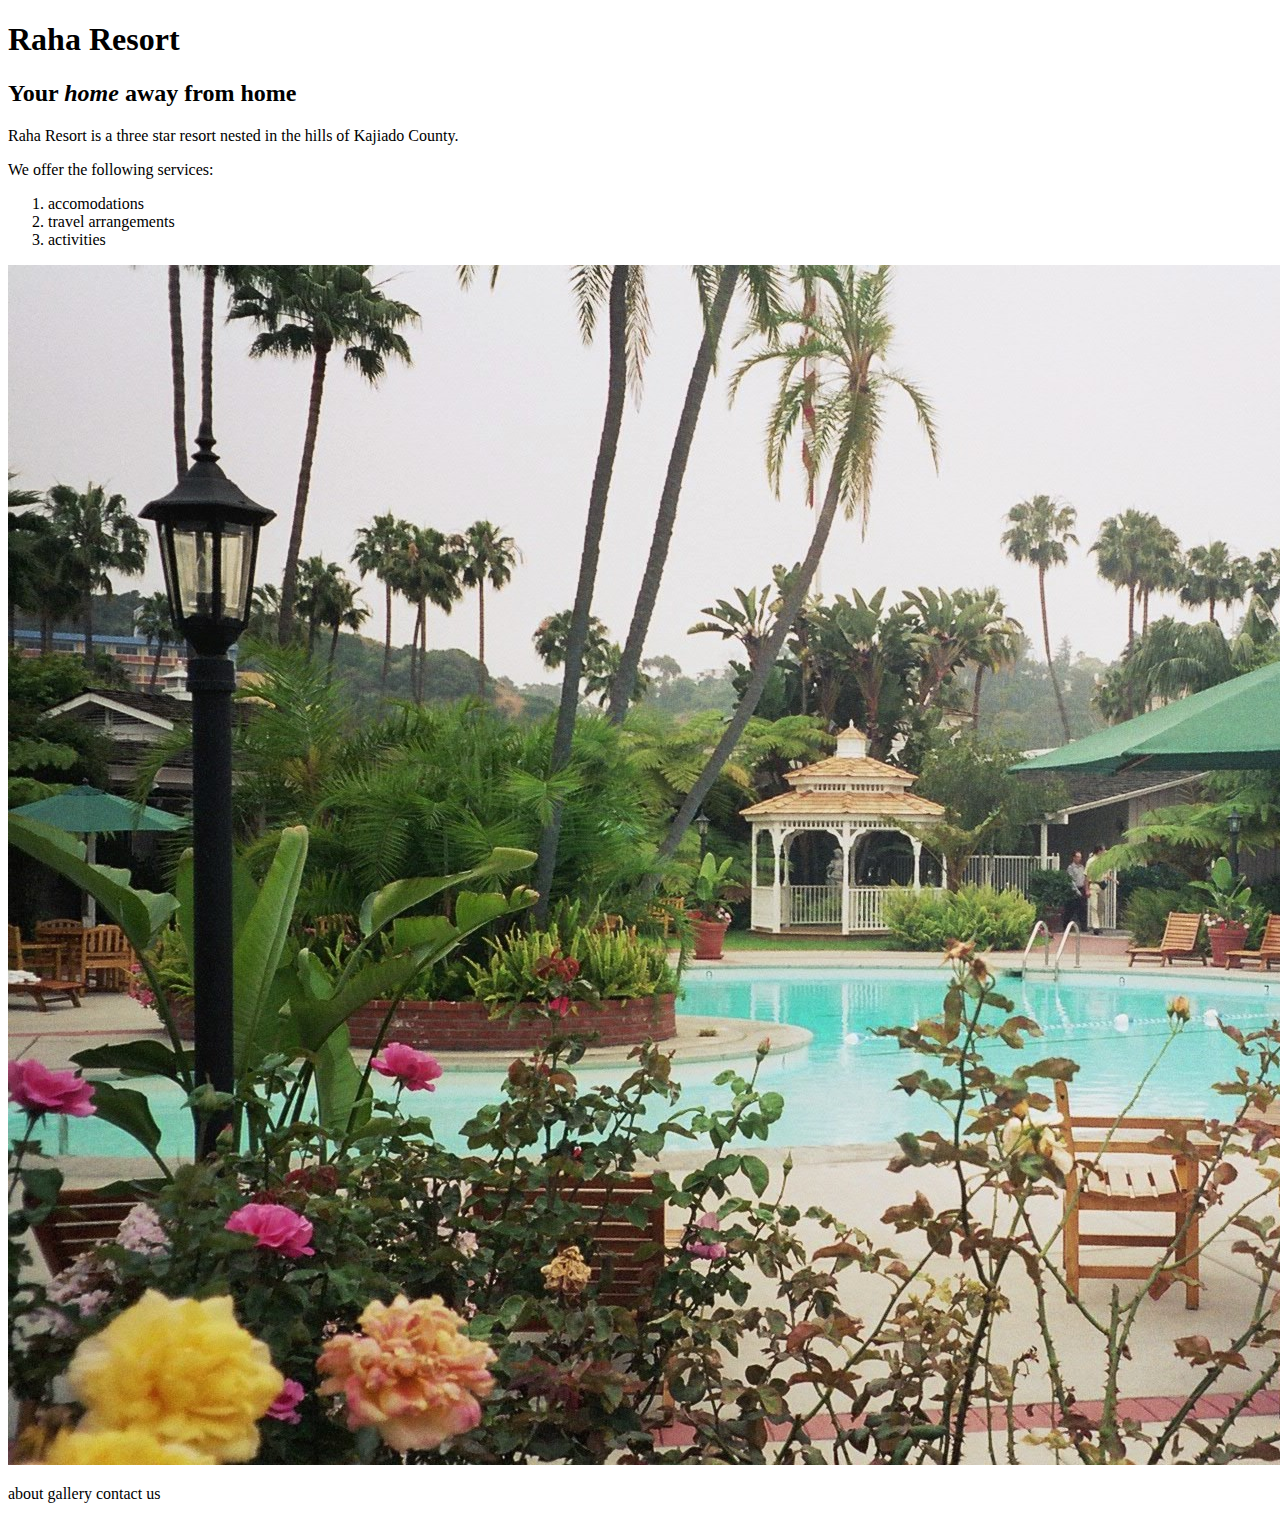
==== index.html @ 7c8c8483 "add liks to homepage" ====
<!DOCTYPE html>
<html>
  <head>
    <title>Raha Resort</title>
    <link rel="stylesheet" href="css/style1.css" type="text/css">
  </head>
  <body>
    <h1>Raha Resort</h1>
    <h2>Your <em>home</em> away from home</h2>
    <p>Raha Resort is a three star resort nested in the hills of Kajiado County.</p>
    <p>We offer the following services:</p>
    <ol>
      <li><a href="accomodations.html"></a>accomodations</li>
      <li>travel arrangements <a href="travel-arrangements.html"></a></li>
      <li>activities <a href="activities.html"></a></li>
    </ol>
    <img src="images/resort.jpg" alt="a photo of the resort">

    <p>about gallery <a href="pictures.html"></a> contact us <a href="contact-information"></a></p>
  </body>
</html>
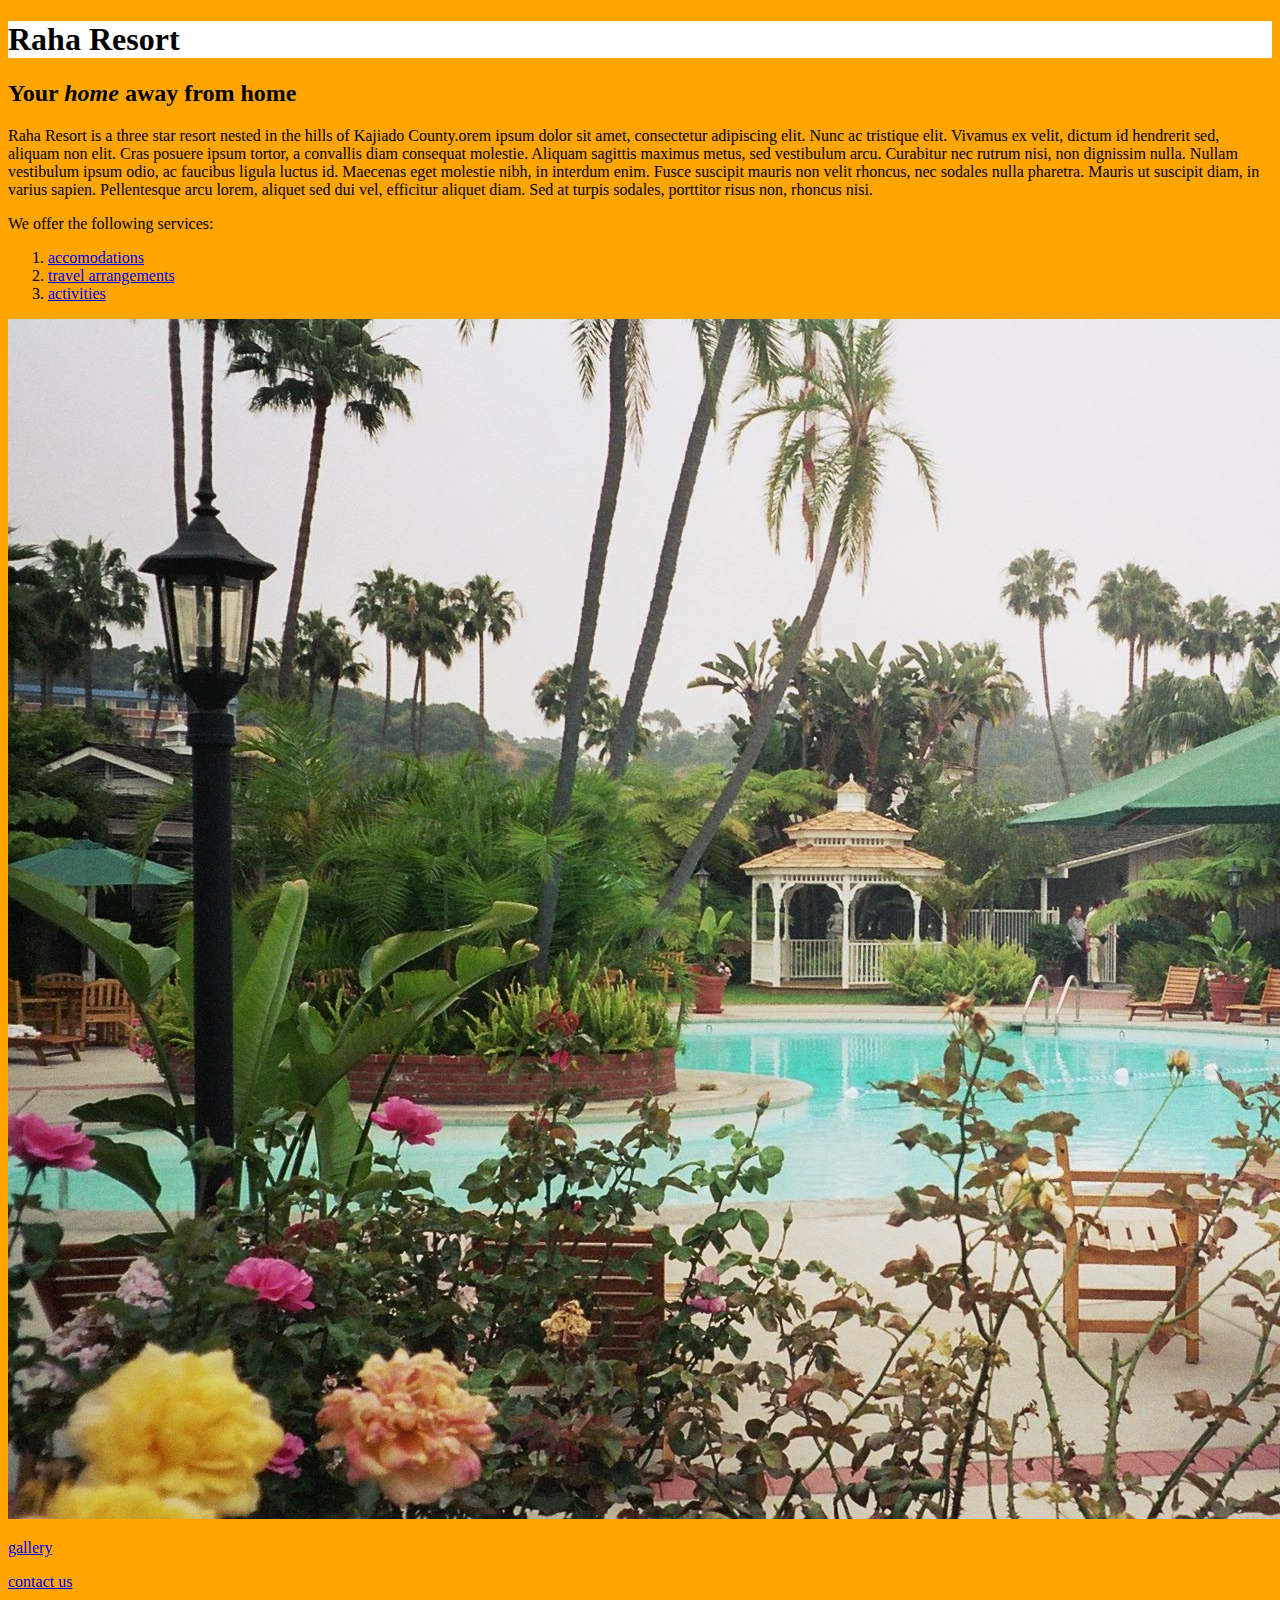
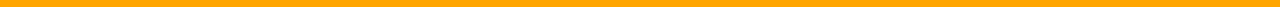
==== commit 433b0068: "update homepage" ====
--- a/index.html
+++ b/index.html
@@ -2,20 +2,21 @@
 <html>
   <head>
     <title>Raha Resort</title>
-    <link rel="stylesheet" href="css/style1.css" type="text/css">
+    <link rel="stylesheet" href="css/style2.css" type="text/css">
   </head>
   <body>
     <h1>Raha Resort</h1>
     <h2>Your <em>home</em> away from home</h2>
-    <p>Raha Resort is a three star resort nested in the hills of Kajiado County.</p>
+    <p>Raha Resort is a three star resort nested in the hills of Kajiado County.orem ipsum dolor sit amet, consectetur adipiscing elit. Nunc ac tristique elit. Vivamus ex velit, dictum id hendrerit sed, aliquam non elit. Cras posuere ipsum tortor, a convallis diam consequat molestie. Aliquam sagittis maximus metus, sed vestibulum arcu. Curabitur nec rutrum nisi, non dignissim nulla. Nullam vestibulum ipsum odio, ac faucibus ligula luctus id. Maecenas eget molestie nibh, in interdum enim. Fusce suscipit mauris non velit rhoncus, nec sodales nulla pharetra. Mauris ut suscipit diam, in varius sapien. Pellentesque arcu lorem, aliquet sed dui vel, efficitur aliquet diam. Sed at turpis sodales, porttitor risus non, rhoncus nisi.</p>
     <p>We offer the following services:</p>
     <ol>
-      <li><a href="accomodations.html"></a>accomodations</li>
-      <li>travel arrangements <a href="travel-arrangements.html"></a></li>
-      <li>activities <a href="activities.html"></a></li>
+      <li><a href="accomodations.html">accomodations</a></li>
+      <li><a href="travel-arrangements.html">travel arrangements </a></li>
+      <li><a href="activities.html">activities</a></li>
     </ol>
     <img src="images/resort.jpg" alt="a photo of the resort">
 
-    <p>about gallery <a href="pictures.html"></a> contact us <a href="contact-information"></a></p>
+    <p><a href="pictures.html">gallery</a></p> 
+    <p><a href="contact-infotmation.html">contact us</p>
   </body>
-</html>
+</html>--- a/css/style2.css
+++ b/css/style2.css
@@ -0,0 +1,20 @@
+h1{
+  color: black;
+  background-color: white;
+  font-size: 32px;
+}
+body{
+  background-color:  #ffa500;
+  font-family: serif;
+  font-style: normal;
+  font-size: medium;
+}
+ul{
+  line-height: 0.3in;
+}
+img{
+  align-items: center;
+}
+ol{
+  align-items: center;
+}